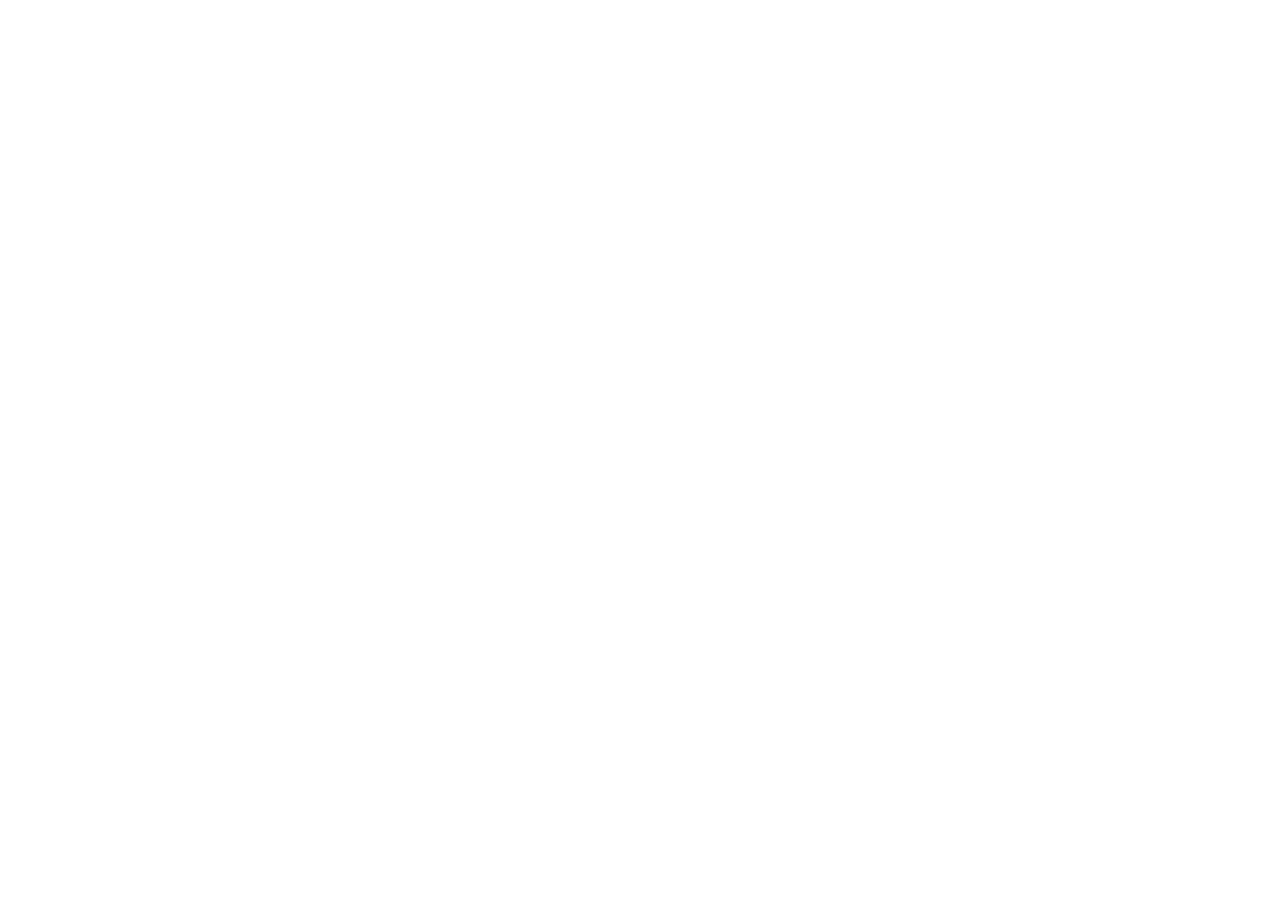
==== web/about.html @ ae5b8a7d "Web update" ====
<!DOCTYPE html>
<html lang="en">
<head>
    <title>About Forward</title>
    <meta charset="UTF-8">
    <meta name="viewport" content="width=device-width, initial-scale=1.0, maximum-scale=1.0, user-scalable=no">
</head>
<body>
    
</body>
</html>
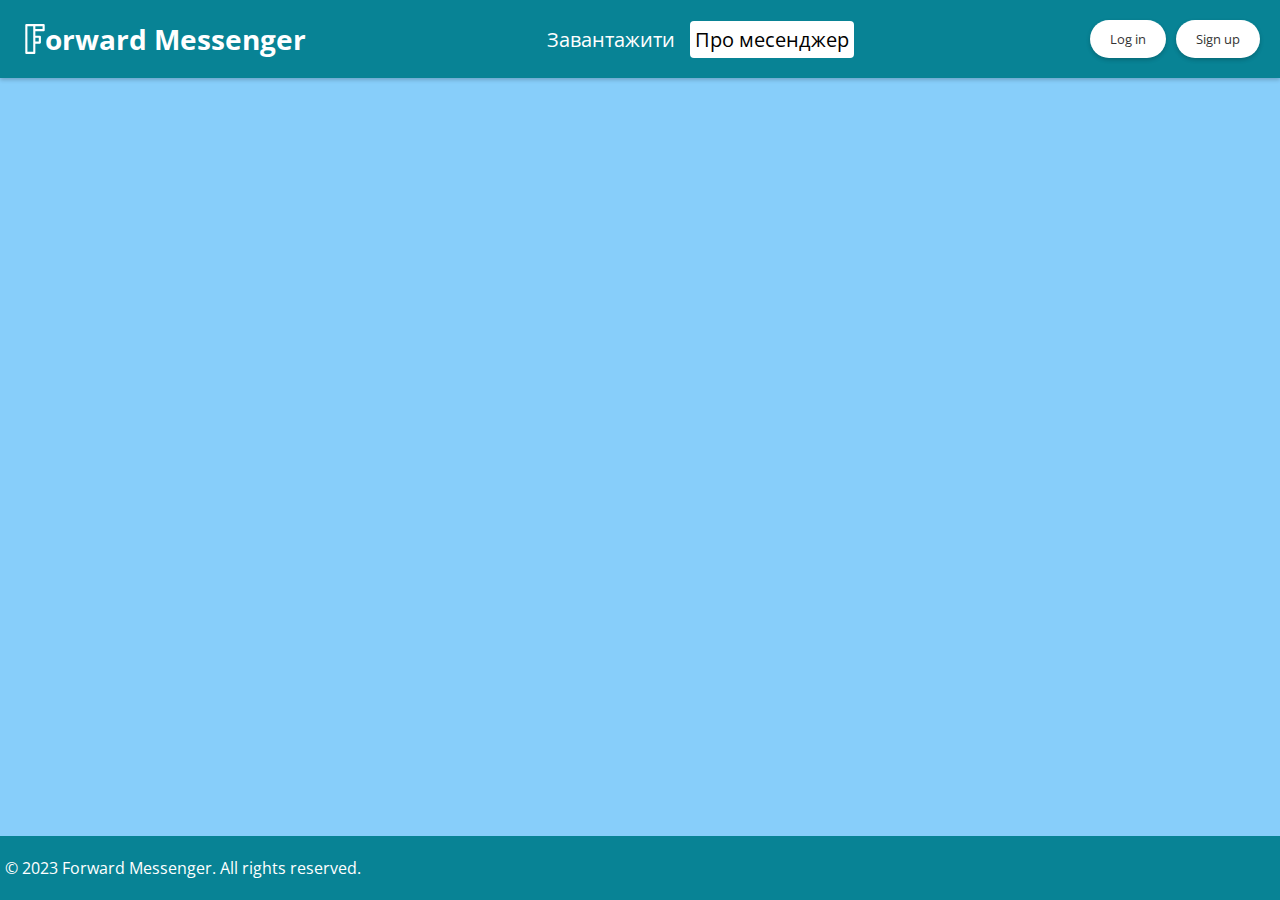
==== commit e70005fb: "Update" ====
--- a/web/about.html
+++ b/web/about.html
@@ -1,11 +1,41 @@
 <!DOCTYPE html>
 <html lang="en">
 <head>
-    <title>About Forward</title>
+    <title>Forward | Про додаток</title>
     <meta charset="UTF-8">
-    <meta name="viewport" content="width=device-width, initial-scale=1.0, maximum-scale=1.0, user-scalable=no">
+    <meta name="viewport" content="width=device-width, initial-scale=1.0">
+    <link rel="stylesheet" href="styles/style.css">
+    <link rel="stylesheet" href="styles/header.css">
 </head>
 <body>
+
+<header class="header-container">
+    <div class="header-title">
+        <img class="header-logo" src="assets/logo.svg" alt="F">
+        <a href="/">orward Messenger</a>
+    </div>
+    <div class="link-container">
+        <a href="/download">Завантажити</a>
+        <div class="link-selected"> 
+            <a href="/about">Про месенджер</a>
+        </div>
+    </div>
+    <div class="button-container">
+        <button class="rounded-button" onclick="redirectToPage('login')">Log in</button>
+        <button class="rounded-button" onclick="redirectToPage('create')">Sign up</button>
+    </div>
+</header>
+
+<main>
     
+</main>
+
+<footer>
+    <p>© 2023 Forward Messenger. All rights reserved.</p>
+</footer>
+
+<script src="scripts/lazy-loading.js"></script>
+<script src="scripts/index.js"></script>
+
 </body>
 </html>--- a/web/styles/style.css
+++ b/web/styles/style.css
@@ -0,0 +1,41 @@
+@import url('https://fonts.googleapis.com/css2?family=Fjalla+One&display=swap');
+@import url('https://fonts.googleapis.com/css2?family=Fjalla+One&family=PT+Sans+Narrow&display=swap');
+@import url('https://fonts.googleapis.com/css2?family=PT+Sans:ital@1&display=swap');
+
+body {
+    margin: 0;
+    display: flex;
+    flex-direction: column;
+    min-height: 100vh;
+    background-color: lightskyblue;
+}
+
+main {
+    display: flex;
+    flex-direction: column;
+    row-gap: 30px;
+    padding: 25px;
+    flex-grow: 1;
+    overflow-y: auto;
+    overflow-x: hidden;
+}
+
+footer {
+    background-color: #088395;
+    color: white;
+    padding: 5px;
+    font-family: 'Open Sans', sans-serif;
+}
+
+.logo-text {
+    color: white;
+    font-size: 48px;
+    font-family: 'Fjalla One', sans-serif;
+}
+.slogan {
+    color: white;
+    font-size: 24px;
+    margin-bottom: 36px;
+    font-family: 'PT Sans', sans-serif;
+}
+
--- a/web/styles/header.css
+++ b/web/styles/header.css
@@ -0,0 +1,117 @@
+@import url('https://fonts.googleapis.com/css2?family=Open+Sans:wght@500;600&display=swap');
+
+.header-container {
+    display: flex;
+    justify-content: space-between;
+    align-items: center;
+    flex-wrap: wrap;
+    padding: 20px;
+    background-color: #088395;
+    color: #fff;
+    box-shadow: 0 2px 4px rgba(0, 0, 0, 0.2);
+}
+.header-container a {
+    text-decoration: none;
+    color: inherit;
+}
+.header-container h1 {
+    margin: 0;
+}
+
+@media (width < 815px) {
+    .header-container {
+        flex-direction: column;
+        gap: 10px;
+    }
+}
+
+.header-title {
+    display: flex;
+    align-items: center;
+    font-size: 28px;
+    font-weight: bold;
+    font-family: 'Open Sans', sans-serif;
+    flex-wrap: nowrap;
+}
+.header-title img {
+    width: 30px;
+    height: 30px;
+}
+.header-title a {
+    display: flex;
+    align-items: center;
+    text-decoration: none;
+    margin-left: -5px;
+    white-space: nowrap;
+}
+
+@media (width < 365) {
+    .header-title a {
+        flex-wrap: wrap;
+    }
+    .button-container {
+        flex-wrap: wrap;
+    }
+}
+
+.link-container {
+    display: flex;
+    justify-content: center;
+    align-content: center;
+    align-items: center;
+    flex-wrap: wrap;
+    column-gap: 10px;
+}
+.link-container a {
+    font-size: 20px;
+    font-family: 'Open Sans', sans-serif;
+    padding: 5px;
+    border-radius: 4px;
+    text-align: center;
+    text-decoration: none;
+    color: white;
+}
+.link-container a:hover {
+    background-color: #333;
+    color: #fff;
+}
+.link-selected a {
+    color: black;
+    background-color: white;
+}
+
+.button-container {
+    display: flex;
+    gap: 10px;
+    justify-content: flex-end;
+    align-items: flex-start;
+}
+.rounded-button {
+    border-radius: 20px;
+    background-color: #fff;
+    color: #333;
+    padding: 10px 20px;
+    border: none;
+    cursor: pointer;
+    font-family: 'Open Sans', sans-serif;
+    transition: background-color 0.3s ease-in-out, color 0.3s ease-in-out;
+    box-shadow: 0 2px 4px rgba(0, 0, 0, 0.2);
+}
+.rounded-button:hover {
+    background-color: #333;
+    color: #fff;
+}
+.rounded-button:active {
+    animation: button-click 0.3s linear;
+}
+@keyframes button-click {
+    0% {
+        transform: scale(1);
+    }
+    50% {
+        transform: scale(0.9);
+    }
+    100% {
+        transform: scale(1);
+    }
+}
